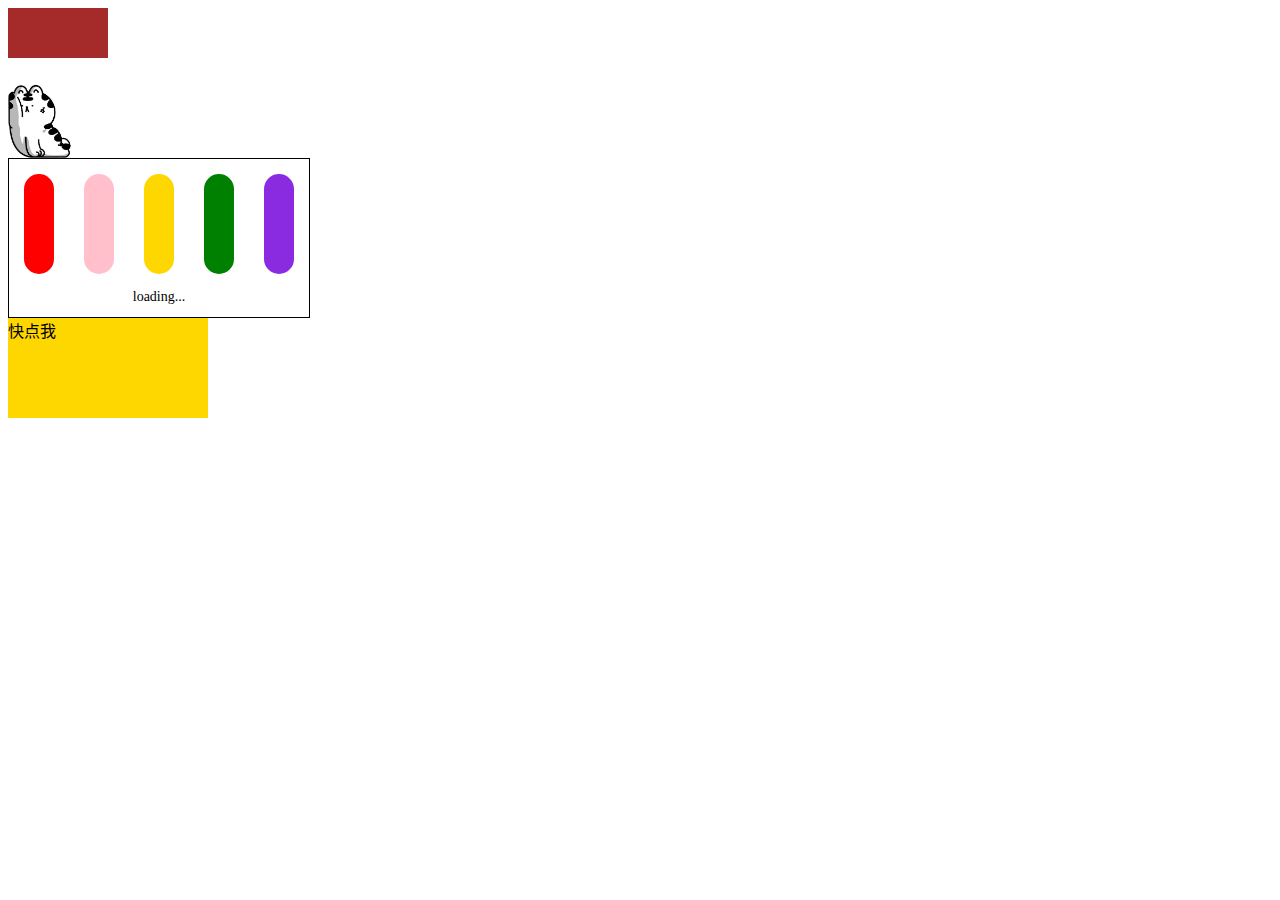
==== css动画.html @ 0834f43c "1" ====
<html lang="zh-CN">

<head>
    <meta charset="UTF-8">
    <meta name="viewport" content="width=device-width, initial-scale=1.0">
    <meta http-equiv="X-UA-Compatible" content="ie=edge">
    <title>css动画</title>
</head>

<body>

    <div>
        <style>
            @keyframes moving {
                form {
                    height: 50px;
                }

                to {
                    height: 150px;
                }
            }

            .box {
                width: 100px;
                height: 50px;
                background-color: brown;
                /* infinite:一直重复，alternate:结束后反向运动,forwards:结束后停留最后一帧 */
                /* animation: name duration timing-function delay iteration-count direction fill-mode; */
                animation: moving 1000ms ease 0ms infinite alternate forwards;
            }

            .box:hover {
                animation-play-state: paused;
            }
        </style>

        <div class="box"></div>

    </div>

    <div>
        <style>
            @keyframes rotating {
                form {
                    transform: rotate(0deg)
                }

                to {
                    transform: rotate(360deg)
                }
            }

            .box1 {
                width: 100px;
                height: 100px;
                background-color: brown;
                /* ease:缓冲(非线性运动),*/
                /* animation: name duration timing-function delay iteration-count direction fill-mode; */
                animation: rotating 1s linear 0ms infinite normal none;
            }

            .box1:hover {
                animation-play-state: paused;
            }
        </style>
        <img class="box1" src="./img.png"></img>
    </div>

    <div>
        <style>
            .progress {
                width: 300px;
                height: 158px;
                border: 1px solid black;
                text-align: center;
            }

            .progress div {
                width: 30px;
                height: 100px;
                margin: 15px;
                border-radius: 15px;
                float: left;
                animation: progressAnimation 500ms ease 0ms infinite alternate none;
            }

            .progress p {
                font-size: 14px;
                margin: 0px;
                padding: 0px;
            }

            .progress div:nth-child(1) {
                background-color: red;
                animation-delay: 100ms;
            }

            .progress div:nth-child(2) {
                background-color: pink;
                animation-delay: 200ms;
            }

            .progress div:nth-child(3) {
                background-color: gold;
                animation-delay: 300ms;
            }

            .progress div:nth-child(4) {
                background-color: green;
                animation-delay: 400ms;
            }

            .progress div:nth-child(5) {
                background-color: blueviolet;
                animation-delay: 500ms;
            }

            @keyframes progressAnimation {
                form {
                    transform: scale(1, 1)
                }

                to {
                    transform: scale(1, 0.3)
                }
            }
        </style>
        <div class="progress">
            <div></div>
            <div></div>
            <div></div>
            <div></div>
            <div></div>
            <p>loading...</p>
        </div>
    </div>

    <div>
        <style>
            .long {
                width: 200px;
                height: 100px;
                background-color: gold;
                transition: width 500ms ease 2ms, height 500ms ease 2ms, background-color 500ms ease 2ms;
            }

            .long:hover {
                width: 1000px;
                height: 50px;
                background-color: aqua;
            }
        </style>
        <div class="long">快点我</div>
    </div>

</body>

</html>
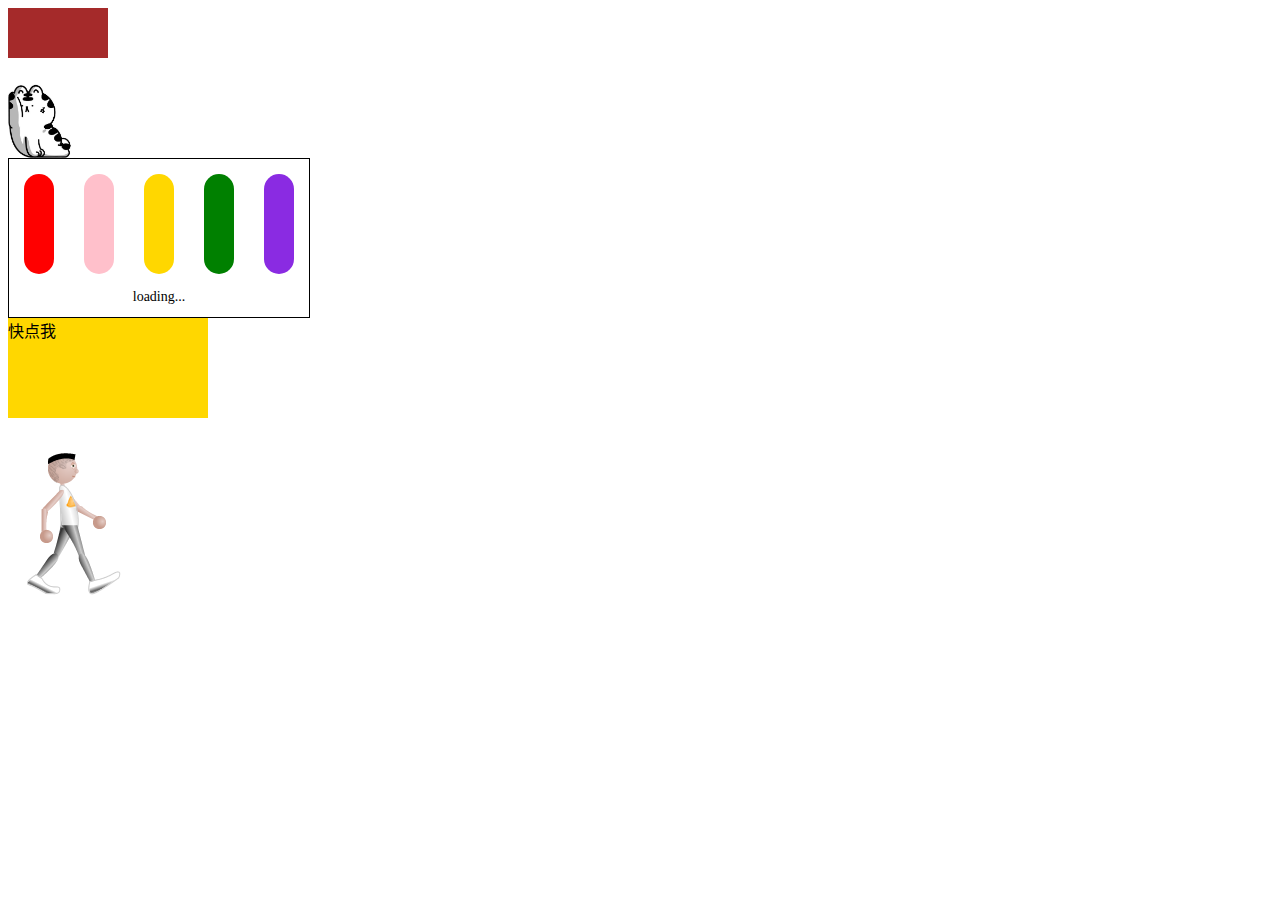
==== commit 7d2a7828: "2" ====
--- a/css动画.html
+++ b/css动画.html
@@ -142,7 +142,8 @@
                 width: 200px;
                 height: 100px;
                 background-color: gold;
-                transition: width 500ms ease 2ms, height 500ms ease 2ms, background-color 500ms ease 2ms;
+                /* transition: width 500ms ease 2ms, height 500ms ease 2ms, background-color 500ms ease 2ms; */
+                transition: all 500ms ease 2ms;
             }
 
             .long:hover {
@@ -154,6 +155,65 @@
         <div class="long">快点我</div>
     </div>
 
+    <div>
+        <style>
+            @keyframes walkingTranslateX {
+                form {
+                    transform: translateX(0px)
+                }
+
+                to {
+                    transform: translateX(1000px)
+                }
+            }
+
+            @keyframes walkingReverse {
+                form {
+                    transform: translateX(0)
+                }
+
+                to {
+                    transform: translateX(1000px)
+                }
+            }
+
+            @keyframes walkingPerson {
+                form {
+                    left: 0px;
+                }
+
+                to {
+                    left: -960px;
+                }
+            }
+
+            .walking {
+                width: 120px;
+                height: 180px;
+                overflow: hidden;
+                position: relative;
+                animation: walkingTranslateX 3s linear 0ms infinite;
+            }
+
+            .walking div {
+                animation: walkingReverse 1s linear 0 reverse;
+            }
+
+            .walking img {
+                animation: walkingPerson 1s steps(8) infinite;
+                position: absolute;
+                left: 0px;
+                top: 0px;
+            }
+        </style>
+        <div class="walking">
+            <div>
+                <img src="walking.png" alt="走路">
+            </div>
+        </div>
+    </div>
+    
+
 </body>
 
 </html>